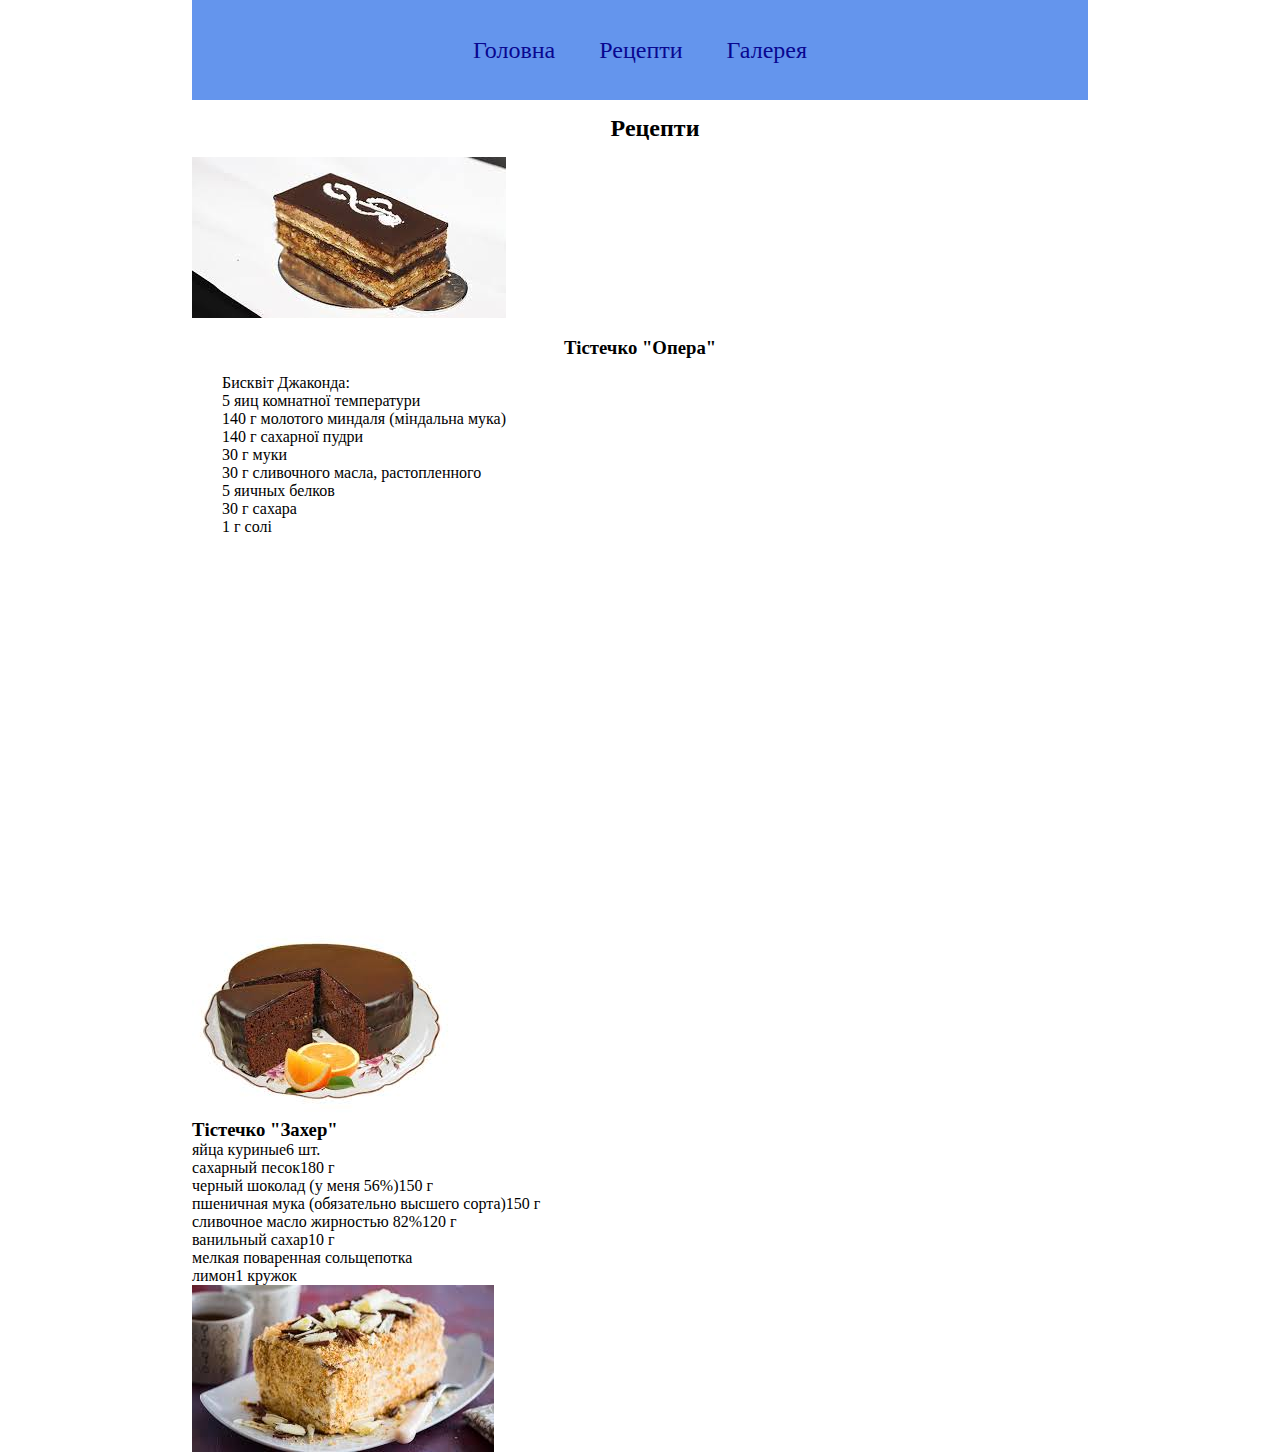
==== page2.html @ 178f6c5c "add 2 page" ====
<!DOCTYPE html>
<html lang="en">
<head>
	<meta charset="UTF-8">
	<title>Рецепти</title>
	<link rel="stylesheet" href="css/style.css">
</head>
<body>
	<div class="wrapper">
 <header class="header">
	
		<nav class="nav">
			<ul>
				<li><a href="index.html">Головна</a></li>
				<li><a href="page2.html">Рецепти</a></li>
				<li><a href="galery.html">Галерея</a></li>
			</ul>
		</nav>
	</header>
     <main class="main">
	   <section class="main-content">
	   	        <h2>Рецепти</h2>
	   	        
	   	 <div class="team">				
           	    	<img src="image/opera.jpg">
           	    </div>
           	    <h3>Тістечко "Опера"</h3>
           	    <p>
           	    	Бисквіт Джаконда:
<p>5 яиц комнатної температури<p>
<p>140 г молотого миндаля (міндальна мука)<p>
<p>140 г сахарної пудри<p>
<p>30 г муки<p>
<p>30 г сливочного масла, растопленного<p>
<p>5 яичных белков<p>
<p>30 г сахара<p>
<p>1 г солі<p>
           	    
           	    </p>
           </div>
           <div>
           	    <div class="main-content-image">
           	    	<img src="image/zah.jpg" alt="team">
           	    </div>
           	    <h3>Тістечко "Захер"</h3>
           	    <p>
           	    <p>яйца куриные6 шт.<p>
<p>сахарный песок180 г<p>
<p>черный шоколад (у меня 56%)150 г<p>
<p>пшеничная мука (обязательно высшего сорта)150 г<p>
<p>сливочное масло жирностью 82%120 г<p>
<p>ванильный сахар10 г<p>
<p>мелкая поваренная сольщепотка<p>
<p>лимон1 кружок<p>
					
           	    </p>
           </div>
           <div>
           	    <div class="main-content-image">
           	    	<img src="image/napol.jpg" alt="team">
           	    </div>
           	    <h3></h3>
           	    <p>
	   	        	
	   	        
           </div>
           
	   	 </div>
---- css/style.css ----
/*Загальні стилі ----------------------------*/
* {
  padding: 0;
  margin: 0;
}
html, body {
    height: 100%;
}
body {
  padding: 0;
  margin: 0 auto;
  width: 70%;
  font-family: arial black;
  color: #000;

}
.wrapper {
  min-height: 100%;
  position: relative;
  padding-bottom: 20px;
}
.header {
    background-color: #6495ED;
    color: #FFF5EE;

}

 .nav {
  text-align: center;
 }
 .nav ul li {
  display: inline-block;
 }
 .nav ul li a {
  display: block;
  height: 100px;
  padding: 0 20px;
  line-height: 100px;
  font-size: 24px;
  transition: all 0.5s;
  text-decoration: none;
  font-family: 'Indie Flower', cursive;
  color: #090790;
 }
  .nav ul li a:hover {
  background-color: red;
  color: #000
 }
 .footer {
    background-color: #6495ED;
    color: #FFF5EE;
    text-align: center;
    width: 100%;
    bottom: 00;
}
 
/* Main */
.main {
    max-width: 1170px;
    width: 100%;
    margin: 10px auto 0;
    padding-bottom: 100px;
}
.main .main-content-image {
  width: 3px;
  margin: 0 auto;
}
.main .main-content-image img {
  width: 100%;
}
.main h3 {
  text-align: center;
  margin: 15px auto;
} 
.main-content ul {
  padding: 10px 20px;
}
.main-content p {
  text-indent: 30px;
}
.main-content h2 {
  text-align: center;
  text-indent: 30px;
  margin: 15px auto;
}
/*.main-content-image {
  display: inline-block;
  text-align: center;
}*/
.front-end {
  position: relative;
}
.main .main-content-image img {
    width: 7%;
}
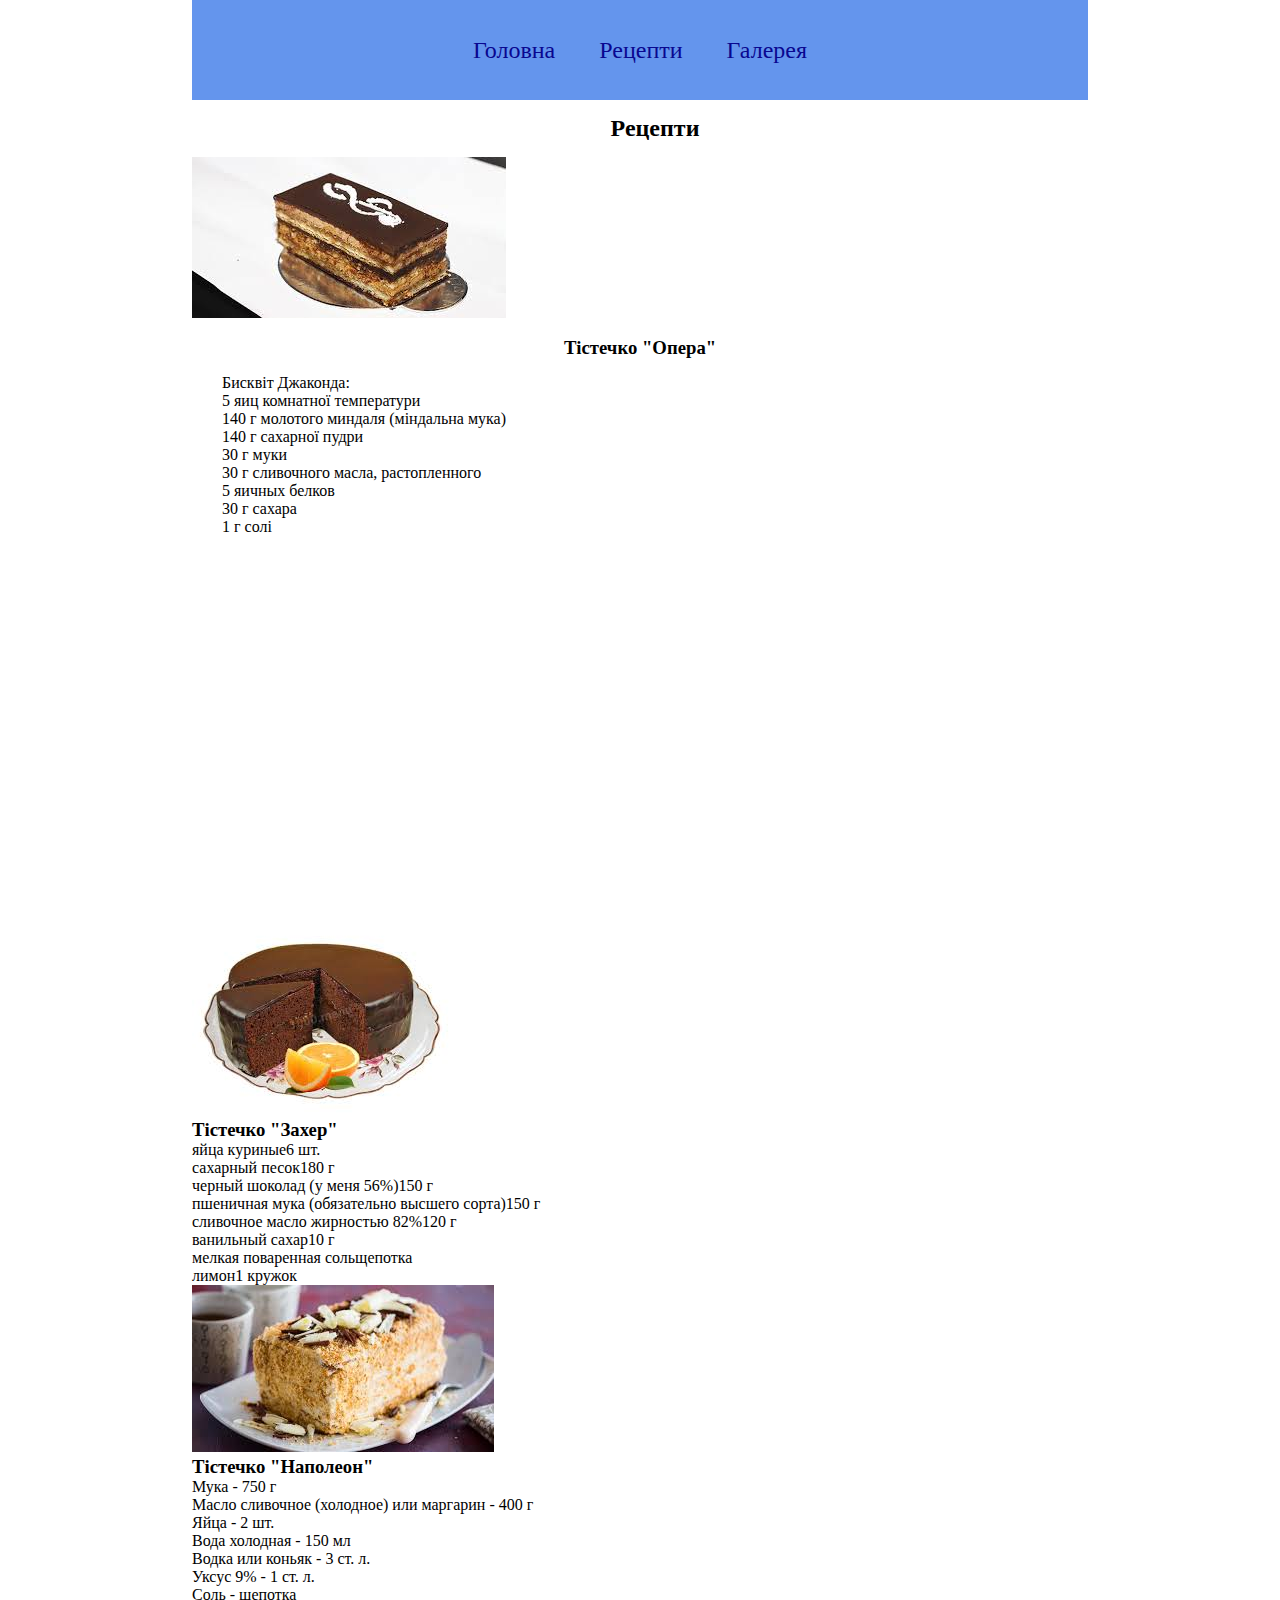
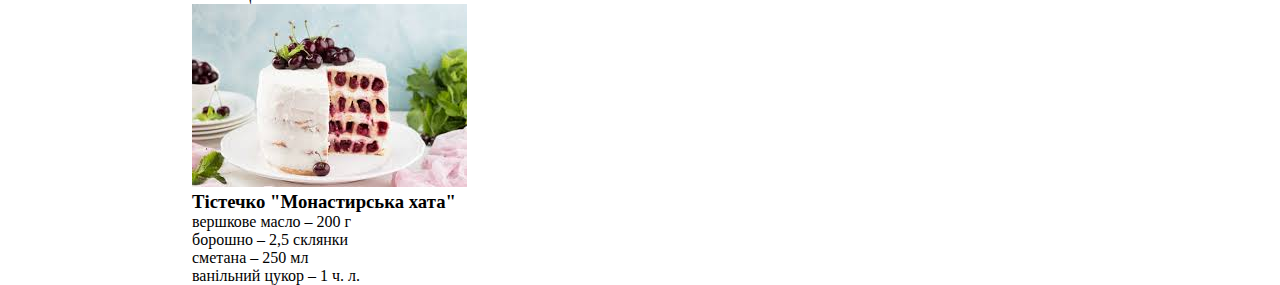
==== commit ebb46dbf: "onovlennya 2 page" ====
--- a/page2.html
+++ b/page2.html
@@ -59,9 +59,24 @@
            	    <div class="main-content-image">
            	    	<img src="image/napol.jpg" alt="team">
            	    </div>
-           	    <h3></h3>
+           	    <h3>Тістечко "Наполеон"</h3>
+           	    <p>Мука - 750 г<p>
+<p>Масло сливочное (холодное) или маргарин - 400 г<p>
+<p>Яйца - 2 шт.<p>
+<p>Вода холодная - 150 мл<p>
+<p>Водка или коньяк - 3 ст. л.<p>
+<p>Уксус 9% - 1 ст. л.<p>
+<p>Соль - щепотка
            	    <p>
-	   	        	
+	   	        	<div>
+           	    <div class="main-content-image">
+           	    	<img src="image/monastr.jpg" alt="team">
+           	    	<h3>Тістечко "Монастирська хата"</h3>
+           	    	<p>вершкове масло – 200 г<p>
+<p>борошно – 2,5 склянки<p>
+<p>сметана – 250 мл<p>
+<p>ванільний цукор – 1 ч. л.<p>
+           	    </div>
 	   	        
            </div>
            
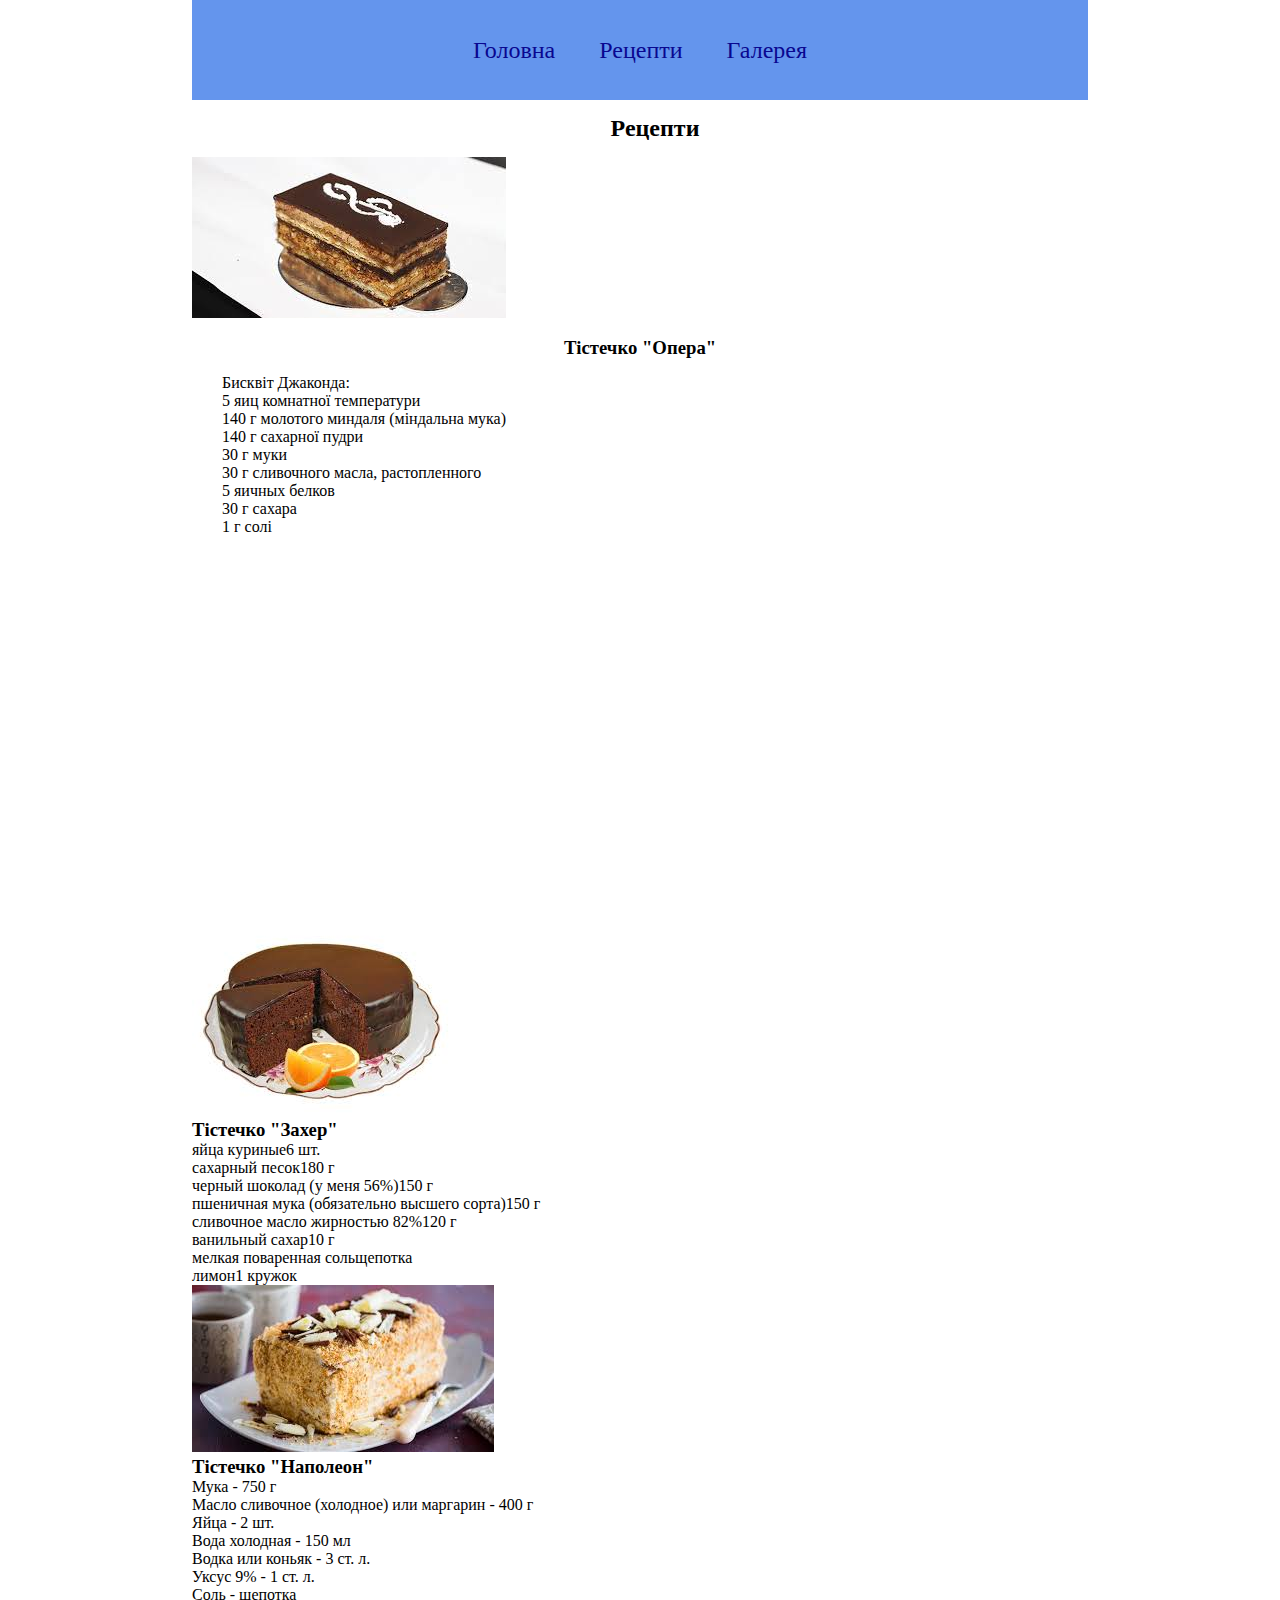
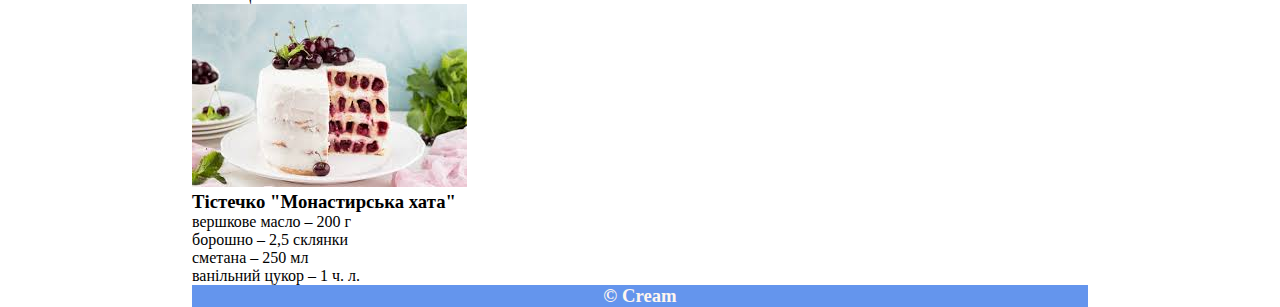
==== commit a825c18a: "add galery" ====
--- a/page2.html
+++ b/page2.html
@@ -13,7 +13,7 @@
 			<ul>
 				<li><a href="index.html">Головна</a></li>
 				<li><a href="page2.html">Рецепти</a></li>
-				<li><a href="galery.html">Галерея</a></li>
+				<li><a href="page3.html">Галерея</a></li>
 			</ul>
 		</nav>
 	</header>
@@ -79,6 +79,11 @@
            	    </div>
 	   	        
            </div>
+           <footer class="footer">
+		
+		<h3>© Сream </h3>
+		</ul>
+	</footer>
            
 	   	 </div>
 
--- a/css/style.css
+++ b/css/style.css
@@ -93,3 +93,107 @@
 .main .main-content-image img {
     width: 7%;
 }
+
+.cssSlider {
+  display: block;
+  position: relative;
+  width: 100%;
+  overflow: hidden;
+}
+.cssSlider .slides {
+  overflow: hidden;
+  overflow: hidden;
+  width: 100%;
+  height: 70vmin;
+  margin: 0;
+  padding: 0;
+  list-style: none;
+}
+.cssSlider .slides > li {
+  width: 100%;
+  height: 70vmin;
+  position: absolute;
+  z-index: 1;
+  overflow: hidden;
+}
+.cssSlider .slides > li > img {
+  width: 100%;
+  height: auto;
+}
+/*
+.cssSlider .slides > li:first-child:not(:target) {
+  z-index: 1;
+  -webkit-transform: translateY(0%);
+          transform: translateY(0%);
+}
+*/
+.cssSlider .thumbnails {
+  display: block;
+  position: relative;
+  padding: 0;
+  margin: 0;
+  list-style: none;
+}
+.cssSlider .thumbnails > li {
+  float: left;
+  width: 20%;
+}
+.cssSlider .thumbnails > li > a {
+  display: block;
+}
+.cssSlider .thumbnails > li > a > img {
+  width: 100%;
+  height: auto;
+}
+
+.cssSlider .slides li:target {
+  z-index: 3;
+  -webkit-animation: slide 1s 1;
+}
+.cssSlider .slides li:not(:target) {
+  -webkit-animation: hidden 1s 1;
+}
+@-webkit-keyframes slide {
+  0% {
+    -webkit-transform: translateX(-100%);
+            transform: translateX(-100%);
+  }
+  100% {
+    -webkit-transform: translateX(0%);
+            transform: translateX(0%);
+  }
+}
+@keyframes slide {
+  0% {
+    -webkit-transform: translateX(-100%);
+            transform: translateX(-100%);
+  }
+  100% {
+    -webkit-transform: translateX(0%);
+            transform: translateX(0%);
+  }
+}
+@-webkit-keyframes hidden {
+  0% {
+    z-index: 2;
+    -webkit-transform: translateX(0%);
+            transform: translateX(0%);
+  }
+  100% {
+    z-index: 2;
+    -webkit-transform: translateX(100%);
+            transform: translateX(100%);
+  }
+}
+@keyframes hidden {
+  0% {
+    z-index: 2;
+    -webkit-transform: translateX(0%);
+            transform: translateX(0%);
+  }
+  100% {
+    z-index: 2;
+    -webkit-transform: translateX(100%);
+            transform: translateX(100%);
+  }
+}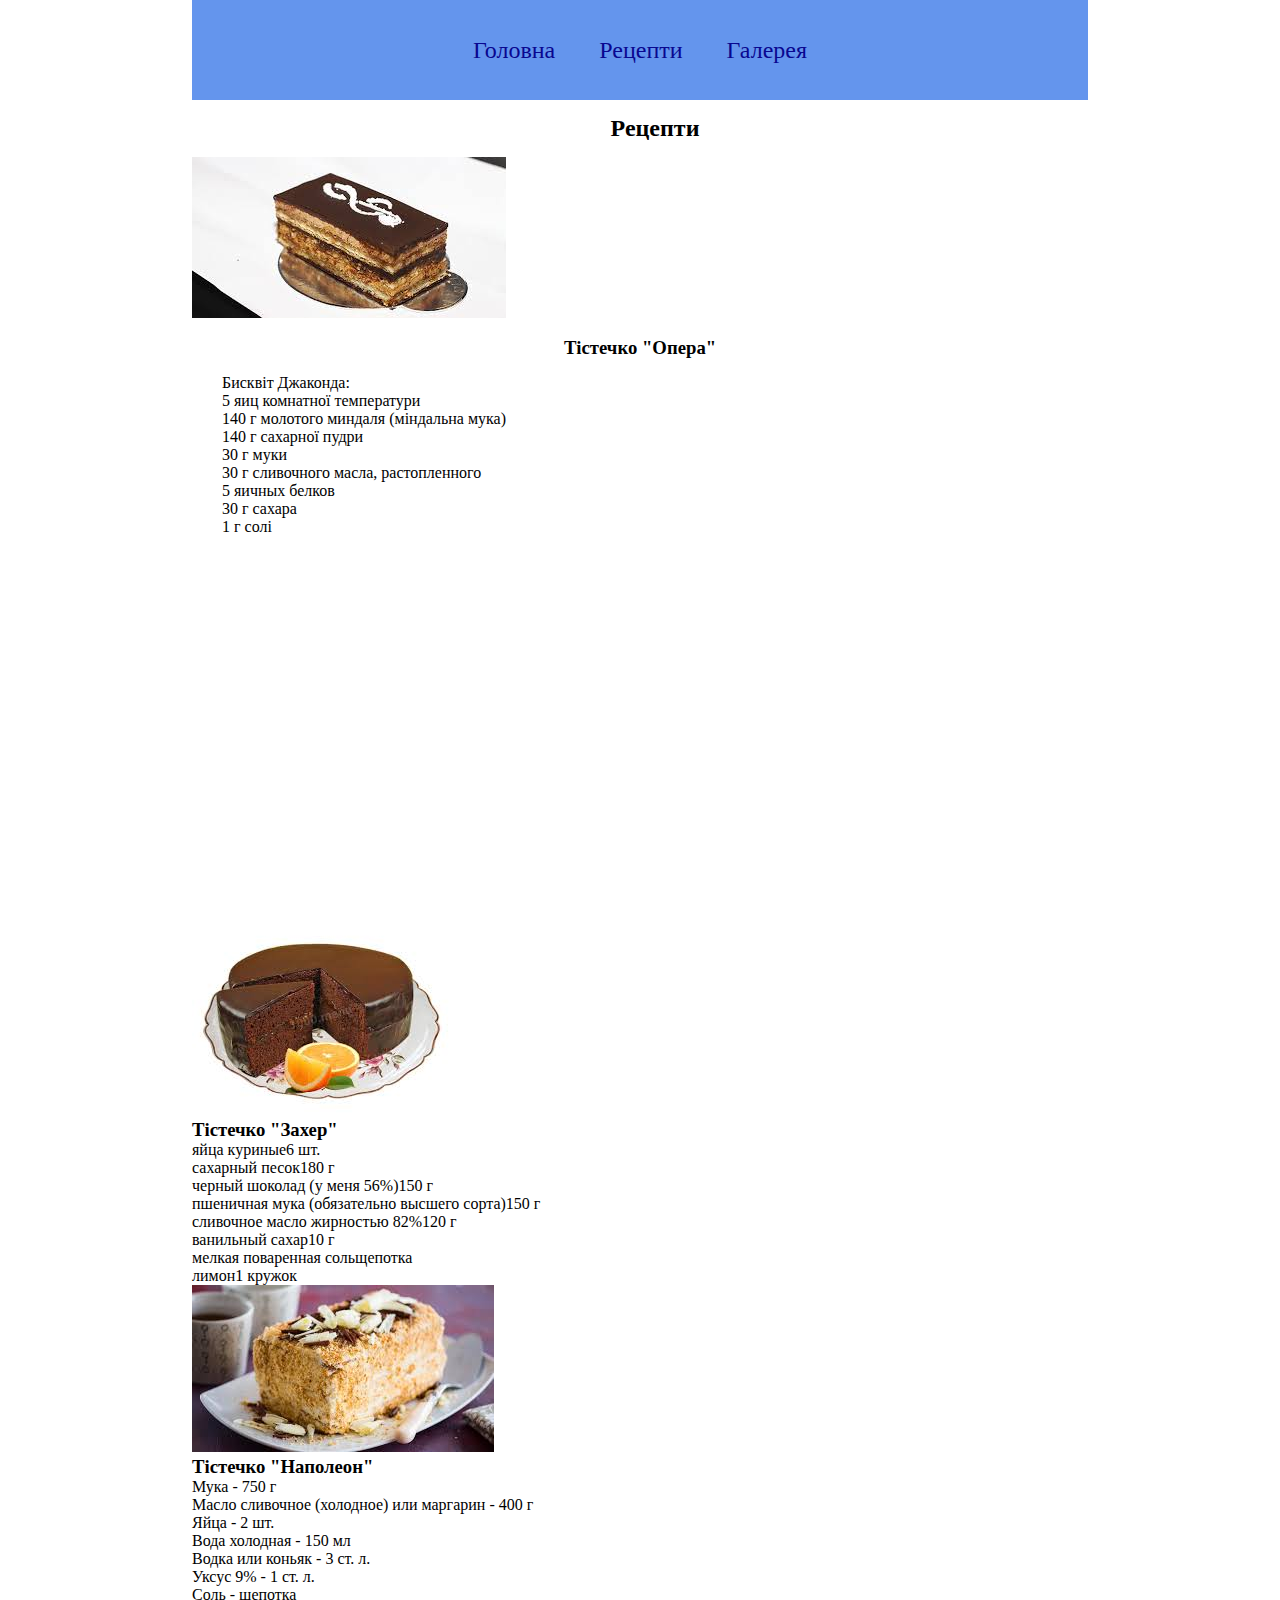
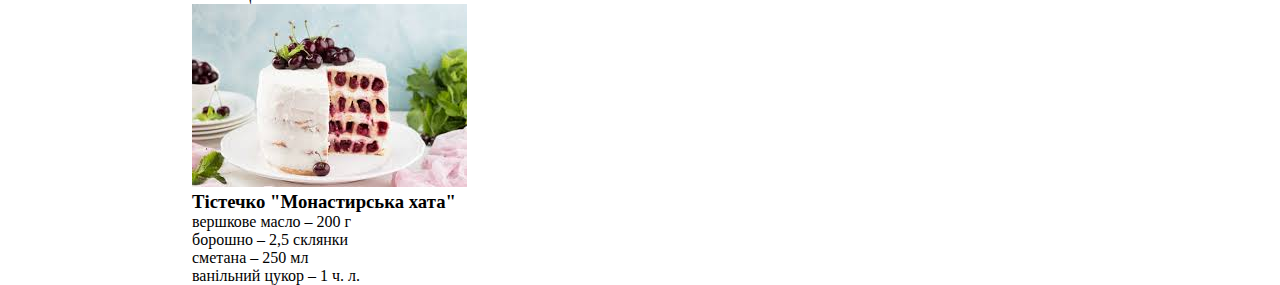
==== commit b78e66fe: "update page3" ====
--- a/page2.html
+++ b/page2.html
@@ -79,11 +79,6 @@
            	    </div>
 	   	        
            </div>
-           <footer class="footer">
-		
-		<h3>© Сream </h3>
-		</ul>
-	</footer>
            
 	   	 </div>
 
--- a/css/style.css
+++ b/css/style.css
@@ -93,7 +93,6 @@
 .main .main-content-image img {
     width: 7%;
 }
-
 .cssSlider {
   display: block;
   position: relative;
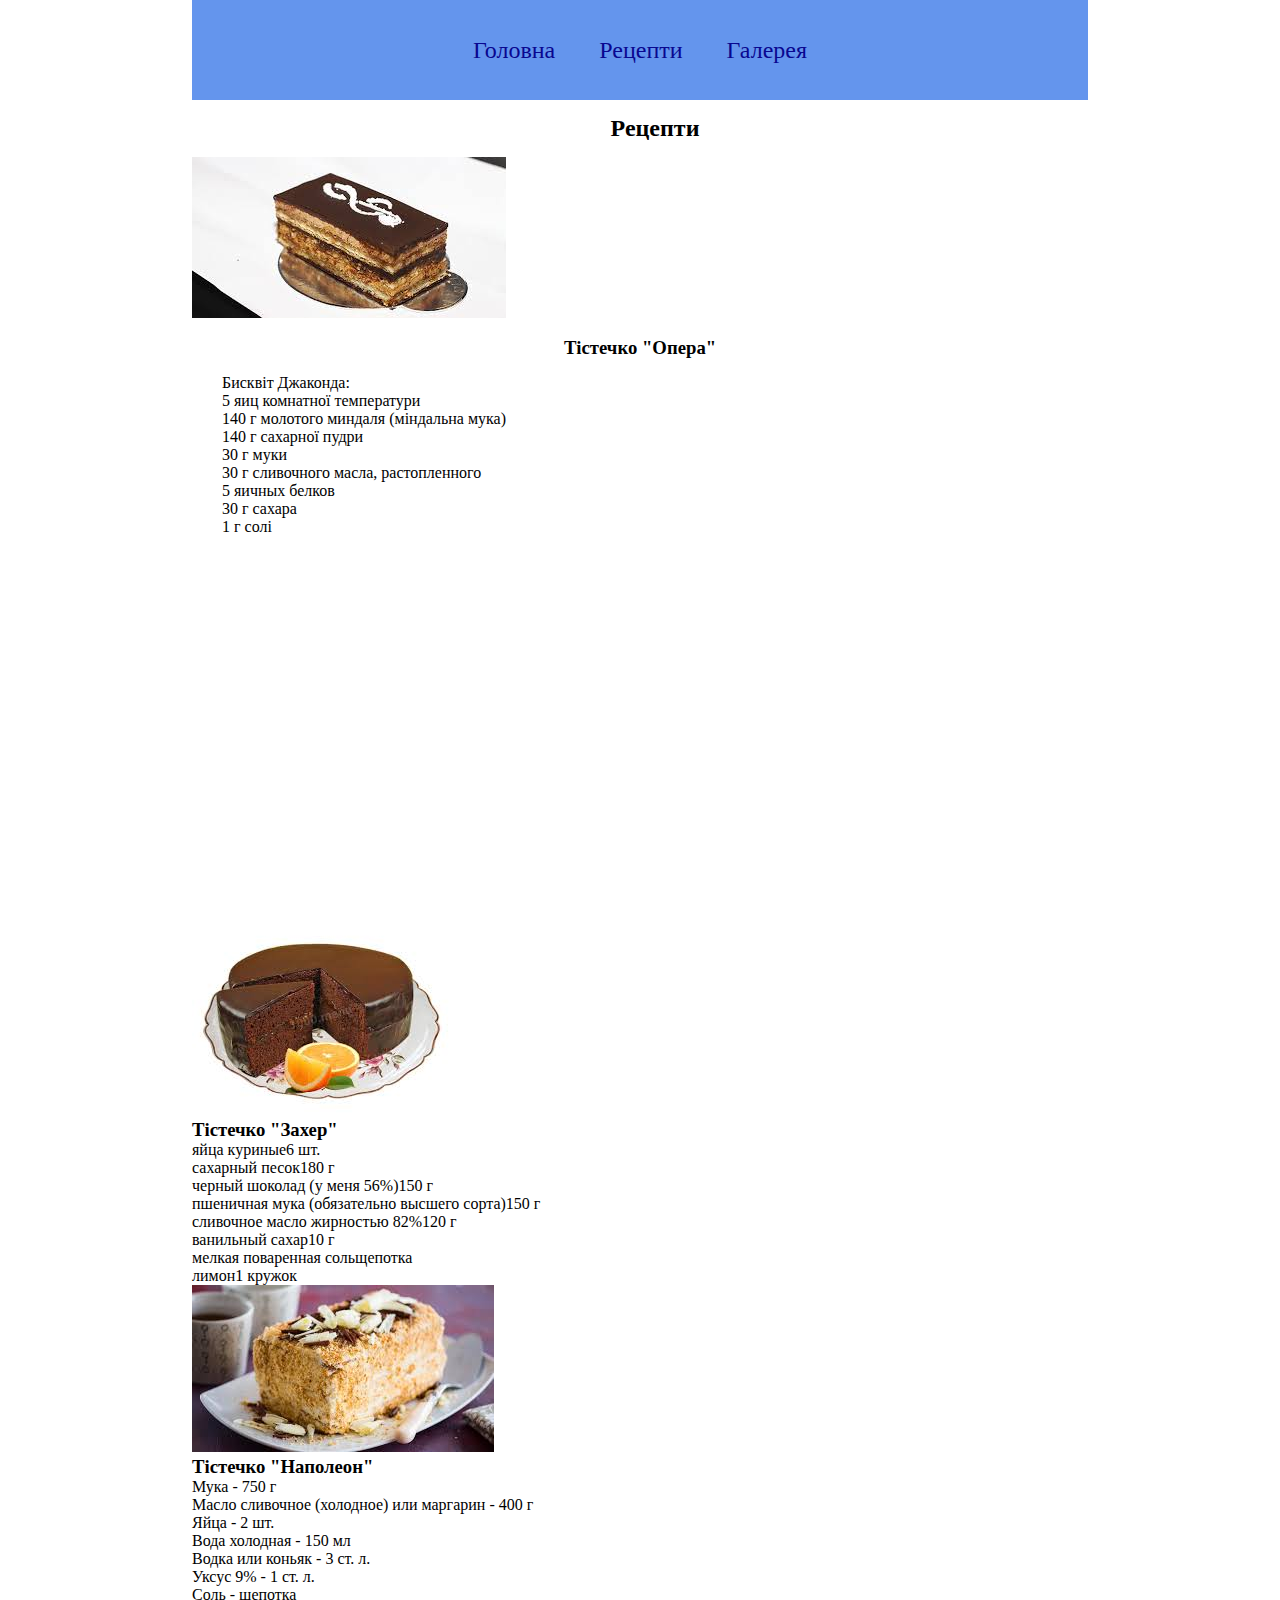
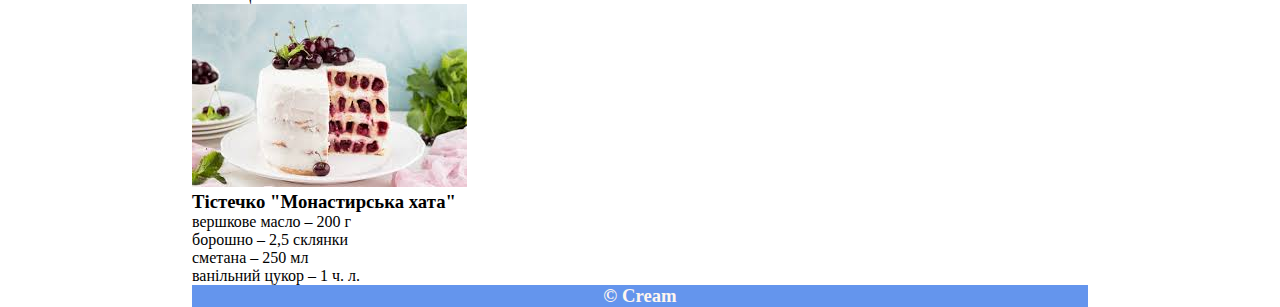
==== commit 53f0e14a: "Merge pull request #1 from Veikofyu/page3" ====
--- a/page2.html
+++ b/page2.html
@@ -79,6 +79,11 @@
            	    </div>
 	   	        
            </div>
+           <footer class="footer">
+		
+		<h3>© Сream </h3>
+		</ul>
+	</footer>
            
 	   	 </div>
 
--- a/css/style.css
+++ b/css/style.css
@@ -93,6 +93,7 @@
 .main .main-content-image img {
     width: 7%;
 }
+
 .cssSlider {
   display: block;
   position: relative;
@@ -195,4 +196,5 @@
     -webkit-transform: translateX(100%);
             transform: translateX(100%);
   }
-}+}
+
